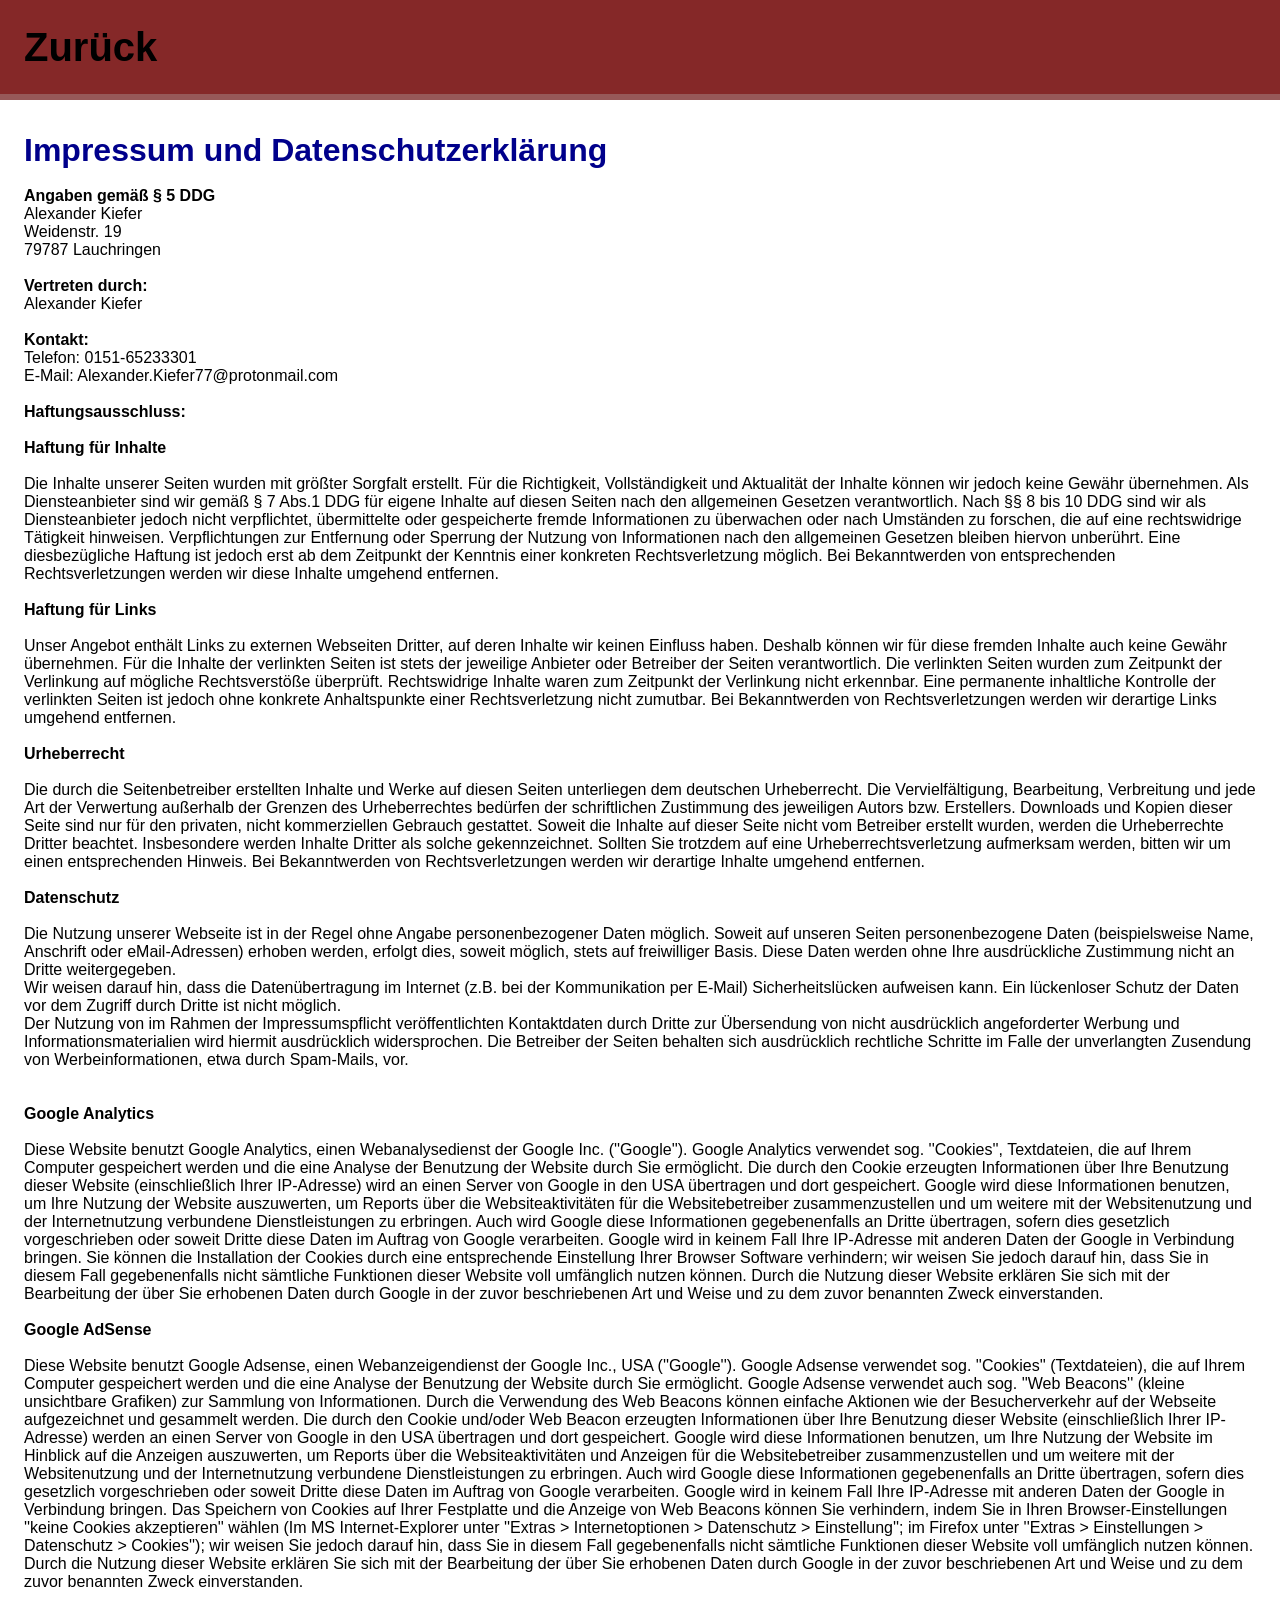
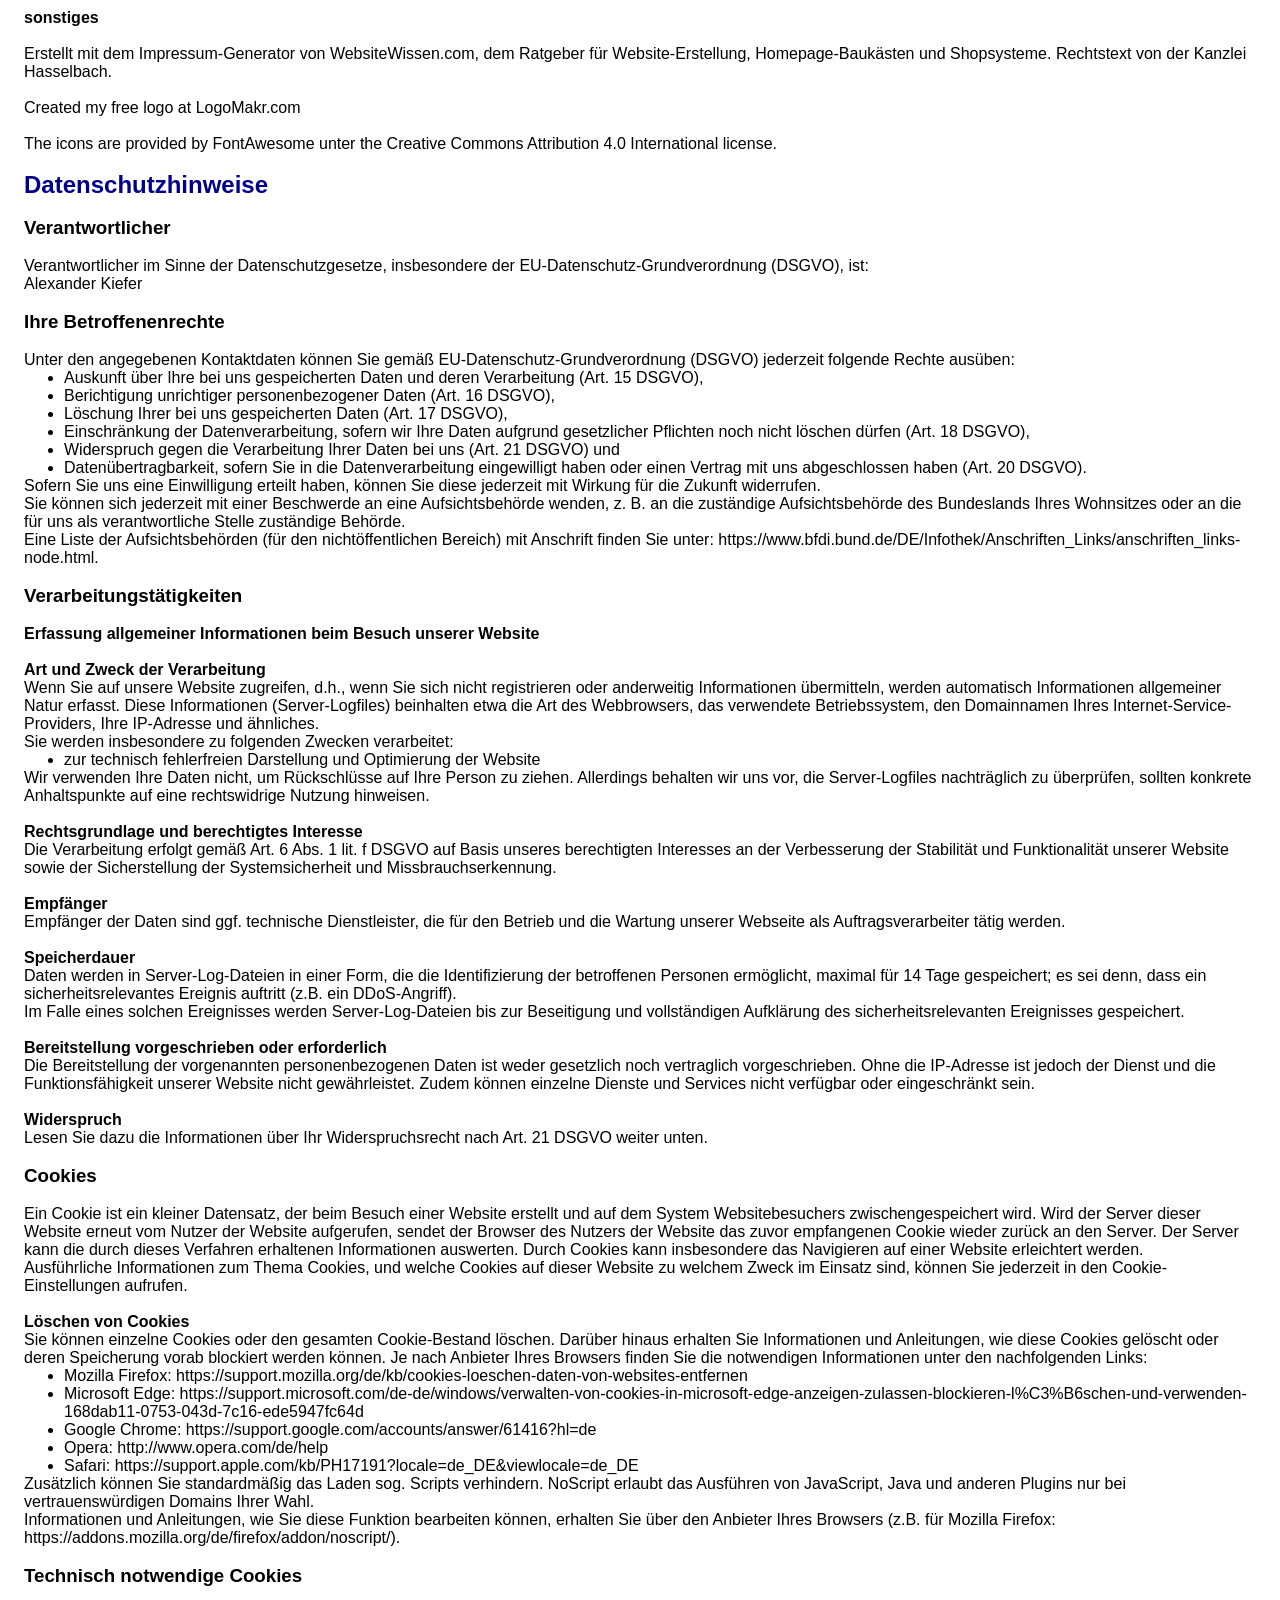
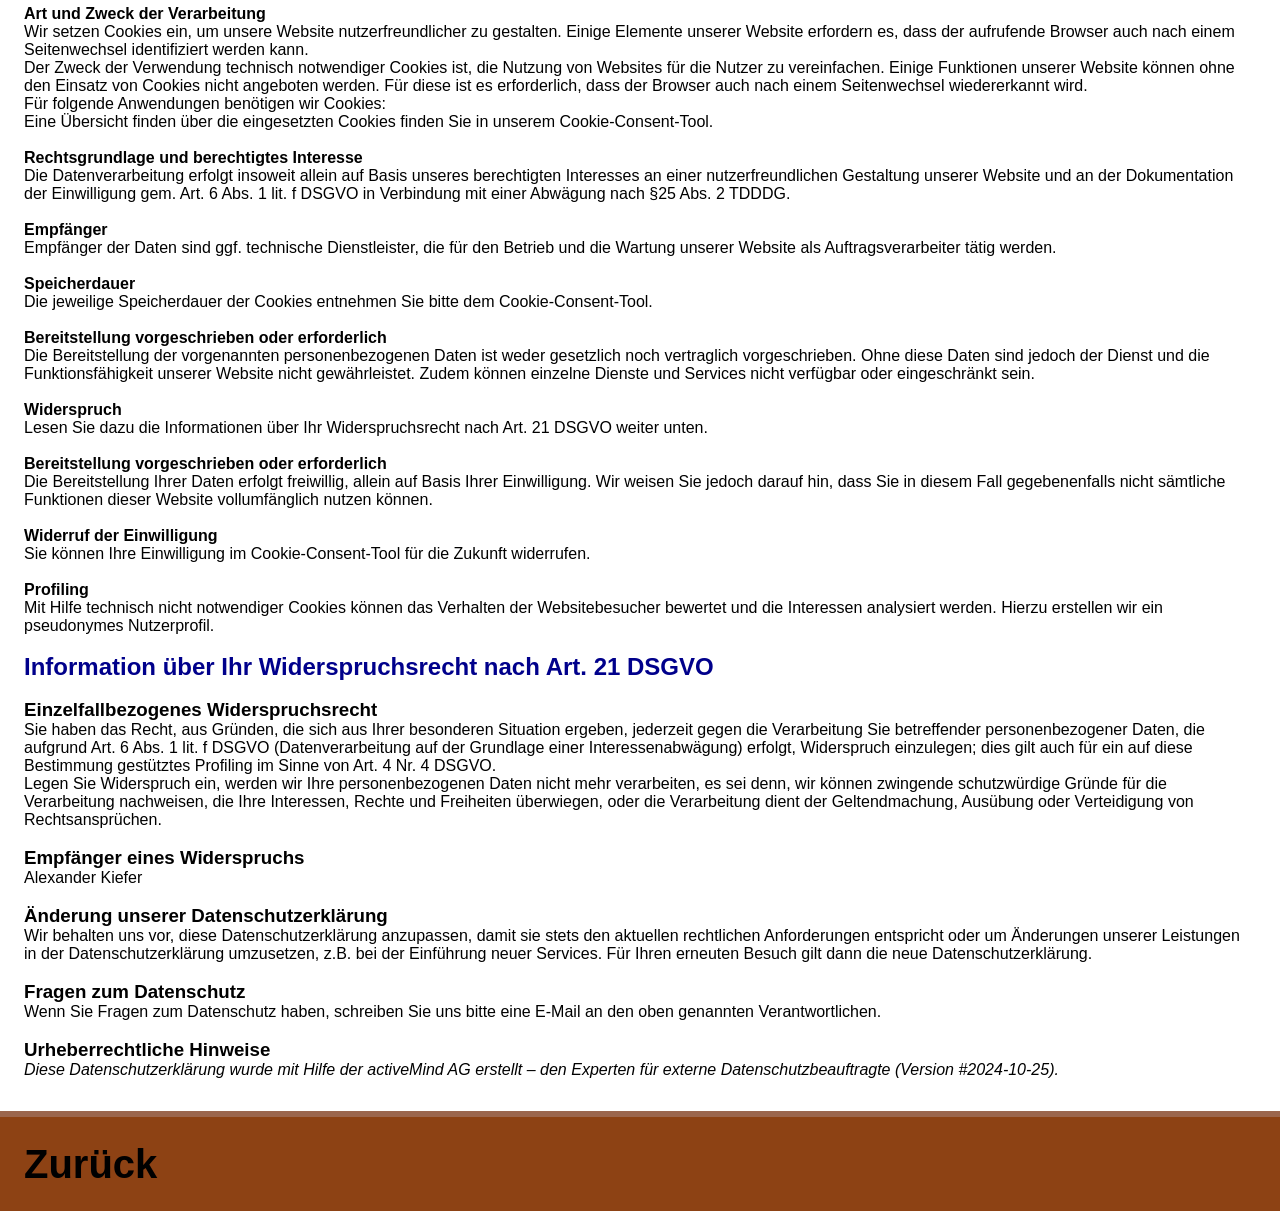
==== impressum.html @ 17a6cb5e "add basic structure" ====
<!DOCTYPE html>
<html lang="de">

<head>
    <meta charset="UTF-8">
    <meta name="viewport" content="width=device-width, initial-scale=1.0">
    <title>Impressum</title>
    <link rel="icon" href="./assets/img/airplane-engines.svg" sizes="any" type="image/svg+xml">
    
    <link rel="stylesheet" href="./styles/variables.css">
    <link rel="stylesheet" type="text/css" href="./styles/impressumStyles.css">
</head>

<body>

    <header id="header" class="header">
        <div class="contentWidthImpressum">
            <section class="innerHeader">
                 <a href="./index.html">Zurück</a>
            </section>
        </div>
    </header>


    <main class="impressum contentWidthImpressum">

        <h1 tabindex="0" class="h1Impressum">Impressum und Datenschutzerklärung</h1>
        <br>
        <p><strong tabindex="0">Angaben gemäß § 5 DDG</strong></p>
        <p>Alexander Kiefer<br>
            Weidenstr. 19<br>
            79787 Lauchringen <br><br>
        </p>
        <p><strong tabindex="0">Vertreten durch: </strong><br>
            Alexander Kiefer<br><br>
        </p>
        <p><strong tabindex="0">Kontakt:</strong> <br>
            Telefon: 0151-65233301<br>
            E-Mail: <a href='mailto:Alexander.Kiefer77@protonmail.com'>Alexander.Kiefer77@protonmail.com</a></br>
        </p>
        <p><br>
        </p>
        <p><strong tabindex="0">Haftungsausschluss: </strong><br><br><strong tabindex="0">Haftung für
                Inhalte</strong><br><br>
            Die Inhalte unserer Seiten wurden mit größter Sorgfalt erstellt. Für die Richtigkeit,
            Vollständigkeit
            und
            Aktualität
            der Inhalte können wir jedoch keine Gewähr übernehmen. Als Diensteanbieter sind wir gemäß § 7 Abs.1
            DDG
            für
            eigene
            Inhalte auf diesen Seiten nach den allgemeinen Gesetzen verantwortlich. Nach §§ 8 bis 10 DDG sind
            wir
            als
            Diensteanbieter jedoch nicht verpflichtet, übermittelte oder gespeicherte fremde Informationen zu
            überwachen
            oder
            nach Umständen zu forschen, die auf eine rechtswidrige Tätigkeit hinweisen. Verpflichtungen zur
            Entfernung
            oder
            Sperrung der Nutzung von Informationen nach den allgemeinen Gesetzen bleiben hiervon unberührt. Eine
            diesbezügliche
            Haftung ist jedoch erst ab dem Zeitpunkt der Kenntnis einer konkreten Rechtsverletzung möglich. Bei
            Bekanntwerden
            von entsprechenden Rechtsverletzungen werden wir diese Inhalte umgehend
            entfernen.<br><br><strong tabindex="0">Haftung
                für
                Links</strong><br><br>
            Unser Angebot enthält Links zu externen Webseiten Dritter, auf deren Inhalte wir keinen Einfluss
            haben.
            Deshalb
            können wir für diese fremden Inhalte auch keine Gewähr übernehmen. Für die Inhalte der verlinkten
            Seiten
            ist
            stets
            der jeweilige Anbieter oder Betreiber der Seiten verantwortlich. Die verlinkten Seiten wurden zum
            Zeitpunkt
            der
            Verlinkung auf mögliche Rechtsverstöße überprüft. Rechtswidrige Inhalte waren zum Zeitpunkt der
            Verlinkung
            nicht
            erkennbar. Eine permanente inhaltliche Kontrolle der verlinkten Seiten ist jedoch ohne konkrete
            Anhaltspunkte
            einer
            Rechtsverletzung nicht zumutbar. Bei Bekanntwerden von Rechtsverletzungen werden wir derartige Links
            umgehend
            entfernen.<br><br><strong tabindex="0">Urheberrecht</strong><br><br>
            Die durch die Seitenbetreiber erstellten Inhalte und Werke auf diesen Seiten unterliegen dem
            deutschen
            Urheberrecht.
            Die Vervielfältigung, Bearbeitung, Verbreitung und jede Art der Verwertung außerhalb der Grenzen des
            Urheberrechtes
            bedürfen der schriftlichen Zustimmung des jeweiligen Autors bzw. Erstellers. Downloads und Kopien
            dieser
            Seite
            sind
            nur für den privaten, nicht kommerziellen Gebrauch gestattet. Soweit die Inhalte auf dieser Seite
            nicht
            vom
            Betreiber erstellt wurden, werden die Urheberrechte Dritter beachtet. Insbesondere werden Inhalte
            Dritter
            als
            solche
            gekennzeichnet. Sollten Sie trotzdem auf eine Urheberrechtsverletzung aufmerksam werden, bitten wir
            um
            einen
            entsprechenden Hinweis. Bei Bekanntwerden von Rechtsverletzungen werden wir derartige Inhalte
            umgehend
            entfernen.<br><br><strong tabindex="0">Datenschutz</strong><br><br>
            Die Nutzung unserer Webseite ist in der Regel ohne Angabe personenbezogener Daten möglich. Soweit
            auf
            unseren
            Seiten
            personenbezogene Daten (beispielsweise Name, Anschrift oder eMail-Adressen) erhoben werden, erfolgt
            dies,
            soweit
            möglich, stets auf freiwilliger Basis. Diese Daten werden ohne Ihre ausdrückliche Zustimmung nicht
            an
            Dritte
            weitergegeben. <br>
            Wir weisen darauf hin, dass die Datenübertragung im Internet (z.B. bei der Kommunikation per E-Mail)
            Sicherheitslücken aufweisen kann. Ein lückenloser Schutz der Daten vor dem Zugriff durch Dritte ist
            nicht
            möglich.
            <br>
            Der Nutzung von im Rahmen der Impressumspflicht veröffentlichten Kontaktdaten durch Dritte zur
            Übersendung
            von
            nicht
            ausdrücklich angeforderter Werbung und Informationsmaterialien wird hiermit ausdrücklich
            widersprochen.
            Die
            Betreiber der Seiten behalten sich ausdrücklich rechtliche Schritte im Falle der unverlangten
            Zusendung
            von
            Werbeinformationen, etwa durch Spam-Mails, vor.<br>
            <br><br><strong tabindex="0">Google Analytics</strong><br><br>
            Diese Website benutzt Google Analytics, einen Webanalysedienst der Google Inc. (''Google''). Google
            Analytics
            verwendet sog. ''Cookies'', Textdateien, die auf Ihrem Computer gespeichert werden und die eine
            Analyse
            der
            Benutzung der Website durch Sie ermöglicht. Die durch den Cookie erzeugten Informationen über Ihre
            Benutzung
            dieser
            Website (einschließlich Ihrer IP-Adresse) wird an einen Server von Google in den USA übertragen und
            dort
            gespeichert. Google wird diese Informationen benutzen, um Ihre Nutzung der Website auszuwerten, um
            Reports
            über
            die
            Websiteaktivitäten für die Websitebetreiber zusammenzustellen und um weitere mit der Websitenutzung
            und
            der
            Internetnutzung verbundene Dienstleistungen zu erbringen. Auch wird Google diese Informationen
            gegebenenfalls an
            Dritte übertragen, sofern dies gesetzlich vorgeschrieben oder soweit Dritte diese Daten im Auftrag
            von
            Google
            verarbeiten. Google wird in keinem Fall Ihre IP-Adresse mit anderen Daten der Google in Verbindung
            bringen.
            Sie
            können die Installation der Cookies durch eine entsprechende Einstellung Ihrer Browser Software
            verhindern;
            wir
            weisen Sie jedoch darauf hin, dass Sie in diesem Fall gegebenenfalls nicht sämtliche Funktionen
            dieser
            Website
            voll
            umfänglich nutzen können. Durch die Nutzung dieser Website erklären Sie sich mit der Bearbeitung der
            über
            Sie
            erhobenen Daten durch Google in der zuvor beschriebenen Art und Weise und zu dem zuvor benannten
            Zweck
            einverstanden.<br><br><strong tabindex="0">Google AdSense</strong><br><br>
            Diese Website benutzt Google Adsense, einen Webanzeigendienst der Google Inc., USA (''Google'').
            Google
            Adsense
            verwendet sog. ''Cookies'' (Textdateien), die auf Ihrem Computer gespeichert werden und die eine
            Analyse
            der
            Benutzung der Website durch Sie ermöglicht. Google Adsense verwendet auch sog. ''Web Beacons''
            (kleine
            unsichtbare
            Grafiken) zur Sammlung von Informationen. Durch die Verwendung des Web Beacons können einfache
            Aktionen
            wie
            der
            Besucherverkehr auf der Webseite aufgezeichnet und gesammelt werden. Die durch den Cookie und/oder
            Web
            Beacon
            erzeugten Informationen über Ihre Benutzung dieser Website (einschließlich Ihrer IP-Adresse) werden
            an
            einen
            Server
            von Google in den USA übertragen und dort gespeichert. Google wird diese Informationen benutzen, um
            Ihre
            Nutzung
            der
            Website im Hinblick auf die Anzeigen auszuwerten, um Reports über die Websiteaktivitäten und
            Anzeigen
            für
            die
            Websitebetreiber zusammenzustellen und um weitere mit der Websitenutzung und der Internetnutzung
            verbundene
            Dienstleistungen zu erbringen. Auch wird Google diese Informationen gegebenenfalls an Dritte
            übertragen,
            sofern
            dies
            gesetzlich vorgeschrieben oder soweit Dritte diese Daten im Auftrag von Google verarbeiten. Google
            wird
            in
            keinem
            Fall Ihre IP-Adresse mit anderen Daten der Google in Verbindung bringen. Das Speichern von Cookies
            auf
            Ihrer
            Festplatte und die Anzeige von Web Beacons können Sie verhindern, indem Sie in Ihren
            Browser-Einstellungen
            ''keine
            Cookies akzeptieren'' wählen (Im MS Internet-Explorer unter ''Extras > Internetoptionen >
            Datenschutz >
            Einstellung''; im Firefox unter ''Extras > Einstellungen > Datenschutz > Cookies''); wir weisen Sie
            jedoch
            darauf
            hin, dass Sie in diesem Fall gegebenenfalls nicht sämtliche Funktionen dieser Website voll
            umfänglich
            nutzen
            können.
            Durch die Nutzung dieser Website erklären Sie sich mit der Bearbeitung der über Sie erhobenen Daten
            durch
            Google
            in
            der zuvor beschriebenen Art und Weise und zu dem zuvor benannten Zweck einverstanden.
        </p><br>
        <strong tabindex="0">sonstiges</strong>
        <br><br>
        Erstellt mit dem <a href="https://impressum-generator.de" rel="dofollow">Impressum-Generator</a> von
        WebsiteWissen.com,
        dem Ratgeber für <a href="https://websitewissen.com/website-erstellen" rel="dofollow">Website-Erstellung</a>, <a
            href="https://websitewissen.com/homepage-baukasten-vergleich" rel="dofollow">Homepage-Baukästen</a>
        und <a href="https://websitewissen.com/shopsysteme-vergleich" rel="dofollow">Shopsysteme</a>. Rechtstext
        von der <a href="https://www.kanzlei-hasselbach.de/" rel="dofollow">Kanzlei Hasselbach</a>.
        <br><br>
        Created my free logo at <a href="https://logomakr.com" target="_blank">LogoMakr.com</a>
        <br><br>
        The icons are provided by <a href="https://fontawesome.com/" rel="nofollow" target="_blank">FontAwesome</a>
        unter
        the <a href="https://fontawesome.com/license" target="_blank" rel="nofollow">Creative Commons
            Attribution
            4.0
            International
            license</a>.
        <br><br>

        <!-- ############################# -->
        <h2 tabindex="0" class="h2Impressum">Datenschutzhinweise</h2>
        <br>
        <h3 tabindex="0">Verantwortlicher</h3>
        <br>
        <p>Verantwortlicher im Sinne der Datenschutzgesetze, insbesondere der
            EU-Datenschutz-Grundverordnung
            (DSGVO),
            ist:</p>
        <p class='generator_user_input'>Alexander Kiefer</p>
        <br>
        <h3 tabindex="0">Ihre Betroffenenrechte</h3>
        <br>
        <p>Unter den angegebenen Kontaktdaten können Sie gemäß EU-Datenschutz-Grundverordnung (DSGVO)
            jederzeit
            folgende
            Rechte ausüben:</p>
        <ul>
            <li>Auskunft über Ihre bei uns gespeicherten Daten und deren Verarbeitung (Art. 15 DSGVO),
            </li>
            <li>Berichtigung unrichtiger personenbezogener Daten (Art. 16 DSGVO),</li>
            <li>Löschung Ihrer bei uns gespeicherten Daten (Art. 17 DSGVO),</li>
            <li>Einschränkung der Datenverarbeitung, sofern wir Ihre Daten aufgrund gesetzlicher
                Pflichten
                noch
                nicht
                löschen dürfen (Art. 18 DSGVO),</li>
            <li>Widerspruch gegen die Verarbeitung Ihrer Daten bei uns (Art. 21 DSGVO) und</li>
            <li>Datenübertragbarkeit, sofern Sie in die Datenverarbeitung eingewilligt haben oder einen
                Vertrag
                mit
                uns
                abgeschlossen haben (Art. 20 DSGVO).</li>
        </ul>
        <p>Sofern Sie uns eine Einwilligung erteilt haben, können Sie diese jederzeit mit Wirkung für
            die
            Zukunft
            widerrufen.</p>
        <p>Sie können sich jederzeit mit einer Beschwerde an eine Aufsichtsbehörde wenden, z. B. an die
            zuständige
            Aufsichtsbehörde des Bundeslands Ihres Wohnsitzes oder an die für uns als verantwortliche
            Stelle
            zuständige
            Behörde.</p>
        <p>Eine Liste der Aufsichtsbehörden (für den nichtöffentlichen Bereich) mit Anschrift finden Sie
            unter:
            <a
                href="https://www.bfdi.bund.de/DE/Infothek/Anschriften_Links/anschriften_links-node.html">https://www.bfdi.bund.de/DE/Infothek/Anschriften_Links/anschriften_links-node.html</a>.
        </p>
        <br>
        <h3 tabindex="0">Verarbeitungstätigkeiten</h3>
        <br>
        <h4 tabindex="0">Erfassung allgemeiner Informationen beim Besuch unserer Website</h4>
        <br>
        <h4 tabindex="0">Art und Zweck der Verarbeitung</h4>
        <p>Wenn Sie auf unsere Website zugreifen, d.h., wenn Sie sich nicht registrieren oder
            anderweitig
            Informationen
            übermitteln, werden automatisch Informationen allgemeiner Natur erfasst. Diese Informationen
            (Server-Logfiles) beinhalten etwa die Art des Webbrowsers, das verwendete Betriebssystem,
            den
            Domainnamen
            Ihres Internet-Service-Providers, Ihre IP-Adresse und ähnliches.</p>
        <p>Sie werden insbesondere zu folgenden Zwecken verarbeitet:</p>
        <ul>
            <li>zur technisch fehlerfreien Darstellung und Optimierung der Website</li>
        </ul>
        <p>Wir verwenden Ihre Daten nicht, um Rückschlüsse auf Ihre Person zu ziehen. Allerdings
            behalten
            wir
            uns
            vor,
            die Server-Logfiles nachträglich zu überprüfen, sollten konkrete Anhaltspunkte auf eine
            rechtswidrige
            Nutzung hinweisen.</p><br>
        <h4 tabindex="0">Rechtsgrundlage und berechtigtes Interesse</h4>
        <p>Die Verarbeitung erfolgt gemäß Art. 6 Abs. 1 lit. f DSGVO auf Basis unseres berechtigten
            Interesses
            an
            der
            Verbesserung der Stabilität und Funktionalität unserer Website sowie der Sicherstellung der
            Systemsicherheit
            und Missbrauchserkennung.</p><br>
        <h4 tabindex="0">Empfänger</h4>
        <p>Empfänger der Daten sind ggf. technische Dienstleister, die für den Betrieb und die Wartung
            unserer
            Webseite
            als Auftragsverarbeiter tätig werden.</p><br>
        <h4 tabindex="0">Speicherdauer</h4>
        <p>Daten werden in Server-Log-Dateien in einer Form, die die Identifizierung der betroffenen
            Personen
            ermöglicht, maximal für 14 Tage gespeichert; es sei denn, dass ein sicherheitsrelevantes
            Ereignis
            auftritt
            (z.B. ein DDoS-Angriff).</p>
        <p>Im Falle eines solchen Ereignisses werden Server-Log-Dateien bis zur Beseitigung und
            vollständigen
            Aufklärung
            des sicherheitsrelevanten Ereignisses gespeichert.</p><br>
        <h4 tabindex="0">Bereitstellung vorgeschrieben oder erforderlich</h4>
        <p>Die Bereitstellung der vorgenannten personenbezogenen Daten ist weder gesetzlich noch
            vertraglich
            vorgeschrieben. Ohne die IP-Adresse ist jedoch der Dienst und die Funktionsfähigkeit unserer
            Website
            nicht
            gewährleistet. Zudem können einzelne Dienste und Services nicht verfügbar oder eingeschränkt
            sein.
        </p><br>
        <h4 tabindex="0">Widerspruch</h4>
        <p>Lesen Sie dazu die Informationen über Ihr Widerspruchsrecht nach Art. 21 DSGVO weiter unten.
        </p>
        <br>
        <h3 tabindex="0">Cookies</h3>
        <br>
        <p>Ein Cookie ist ein kleiner Datensatz, der beim Besuch einer Website erstellt und auf dem
            System
            Websitebesuchers zwischengespeichert wird. Wird der Server dieser Website erneut vom Nutzer
            der
            Website
            aufgerufen, sendet der Browser des Nutzers der Website das zuvor empfangenen Cookie wieder
            zurück an
            den
            Server. Der Server kann die durch dieses Verfahren erhaltenen Informationen auswerten. Durch
            Cookies
            kann
            insbesondere das Navigieren auf einer Website erleichtert werden.</p>
        <p>Ausführliche Informationen zum Thema Cookies, und welche Cookies auf dieser Website zu
            welchem
            Zweck
            im
            Einsatz sind, können Sie jederzeit in den Cookie-Einstellungen aufrufen.</p>
        <br>
        <h4 tabindex="0">Löschen von Cookies</h4>
        <p>Sie können einzelne Cookies oder den gesamten Cookie-Bestand löschen. Darüber hinaus erhalten
            Sie
            Informationen und Anleitungen, wie diese Cookies gelöscht oder deren Speicherung vorab
            blockiert
            werden
            können. Je nach Anbieter Ihres Browsers finden Sie die notwendigen Informationen unter den
            nachfolgenden
            Links:</p>
        <ul>
            <li>Mozilla Firefox: <a
                    href="https://support.mozilla.org/de/kb/cookies-loeschen-daten-von-websites-entfernen">https://support.mozilla.org/de/kb/cookies-loeschen-daten-von-websites-entfernen</a>
            </li>
            <li>Microsoft Edge: <a
                    href="https://support.microsoft.com/de-de/windows/verwalten-von-cookies-in-microsoft-edge-anzeigen-zulassen-blockieren-l%C3%B6schen-und-verwenden-168dab11-0753-043d-7c16-ede5947fc64d">https://support.microsoft.com/de-de/windows/verwalten-von-cookies-in-microsoft-edge-anzeigen-zulassen-blockieren-l%C3%B6schen-und-verwenden-168dab11-0753-043d-7c16-ede5947fc64d</a>
            </li>
            <li>Google Chrome: <a
                    href="https://support.google.com/accounts/answer/61416?hl=de">https://support.google.com/accounts/answer/61416?hl=de</a>
            </li>
            <li>Opera: <a href="http://www.opera.com/de/help">http://www.opera.com/de/help</a></li>
            <li>Safari: <a
                    href="https://support.apple.com/kb/PH17191?locale=de_DE&amp;viewlocale=de_DE">https://support.apple.com/kb/PH17191?locale=de_DE&amp;viewlocale=de_DE</a>
            </li>
        </ul>
        <p>Zusätzlich können Sie standardmäßig das Laden sog. Scripts verhindern. NoScript erlaubt das
            Ausführen
            von
            JavaScript, Java und anderen Plugins nur bei vertrauenswürdigen Domains Ihrer Wahl.</p>
        <p>Informationen und Anleitungen, wie Sie diese Funktion bearbeiten können, erhalten Sie über
            den
            Anbieter
            Ihres
            Browsers (z.B. für Mozilla Firefox: <a
                href="https://addons.mozilla.org/de/firefox/addon/noscript/">https://addons.mozilla.org/de/firefox/addon/noscript/</a>).
        </p>
        <br>
        <h3 tabindex="0">Technisch notwendige Cookies</h3>
        <br>
        <h4 tabindex="0">Art und Zweck der Verarbeitung</h4>
        <p>Wir setzen Cookies ein, um unsere Website nutzerfreundlicher zu gestalten. Einige Elemente
            unserer
            Website
            erfordern es, dass der aufrufende Browser auch nach einem Seitenwechsel identifiziert werden
            kann.
        </p>
        <p>Der Zweck der Verwendung technisch notwendiger Cookies ist, die Nutzung von Websites für die
            Nutzer
            zu
            vereinfachen. Einige Funktionen unserer Website können ohne den Einsatz von Cookies nicht
            angeboten
            werden.
            Für diese ist es erforderlich, dass der Browser auch nach einem Seitenwechsel wiedererkannt
            wird.
        </p>
        <p>Für folgende Anwendungen benötigen wir Cookies:</p>
        <p>Eine Übersicht finden über die eingesetzten Cookies finden Sie in unserem
            Cookie-Consent-Tool.
        </p>
        <br>
        <h4 tabindex="0">Rechtsgrundlage und berechtigtes Interesse</h4>
        <p>Die Datenverarbeitung erfolgt insoweit allein auf Basis unseres berechtigten Interesses an
            einer
            nutzerfreundlichen Gestaltung unserer Website und an der Dokumentation der Einwilligung gem.
            Art. 6
            Abs.
            1
            lit. f DSGVO in Verbindung mit einer Abwägung nach §25 Abs. 2 TDDDG.</p>
        <br>
        <h4 tabindex="0">Empfänger</h4>
        <p>Empfänger der Daten sind ggf. technische Dienstleister, die für den Betrieb und die Wartung
            unserer
            Website
            als Auftragsverarbeiter tätig werden.</p>
        <br>
        <h4 tabindex="0">Speicherdauer</h4>
        <p>Die jeweilige Speicherdauer der Cookies entnehmen Sie bitte dem Cookie-Consent-Tool.</p>
        <br>
        <h4 tabindex="0">Bereitstellung vorgeschrieben oder erforderlich</h4>
        <p>Die Bereitstellung der vorgenannten personenbezogenen Daten ist weder gesetzlich noch
            vertraglich
            vorgeschrieben. Ohne diese Daten sind jedoch der Dienst und die Funktionsfähigkeit unserer
            Website
            nicht
            gewährleistet. Zudem können einzelne Dienste und Services nicht verfügbar oder eingeschränkt
            sein.
        </p>
        <br>
        <h4 tabindex="0">Widerspruch</h4>
        <p>Lesen Sie dazu die Informationen über Ihr Widerspruchsrecht nach Art. 21 DSGVO weiter unten.
        </p>
        <br>
        <h4 tabindex="0">Bereitstellung vorgeschrieben oder erforderlich</h4>
        <p>Die Bereitstellung Ihrer Daten erfolgt freiwillig, allein auf Basis Ihrer Einwilligung. Wir
            weisen
            Sie
            jedoch
            darauf hin, dass Sie in diesem Fall gegebenenfalls nicht sämtliche Funktionen dieser Website
            vollumfänglich
            nutzen können.</p>
        <br>
        <h4 tabindex="0">Widerruf der Einwilligung</h4>
        <p>Sie können Ihre Einwilligung im Cookie-Consent-Tool für die Zukunft widerrufen.</p>
        <br>
        <h4 tabindex="0">Profiling</h4>
        <p>Mit Hilfe technisch nicht notwendiger Cookies können das Verhalten der Websitebesucher
            bewertet
            und
            die
            Interessen analysiert werden. Hierzu erstellen wir ein pseudonymes Nutzerprofil.</p>
        <br>

        <!-- ############################# -->
        <h2 tabindex="0" class="h2Impressum">Information über Ihr Widerspruchsrecht nach Art. 21 DSGVO</h2>
        <br>
        <h3 tabindex="0">Einzelfallbezogenes Widerspruchsrecht</h3>
        <p>Sie haben das Recht, aus Gründen, die sich aus Ihrer besonderen Situation ergeben, jederzeit
            gegen
            die
            Verarbeitung Sie betreffender personenbezogener Daten, die aufgrund Art. 6 Abs. 1 lit. f
            DSGVO
            (Datenverarbeitung auf der Grundlage einer Interessenabwägung) erfolgt, Widerspruch
            einzulegen;
            dies
            gilt
            auch für ein auf diese Bestimmung gestütztes Profiling im Sinne von Art. 4 Nr. 4 DSGVO.</p>
        <p>Legen Sie Widerspruch ein, werden wir Ihre personenbezogenen Daten nicht mehr verarbeiten, es
            sei
            denn,
            wir
            können zwingende schutzwürdige Gründe für die Verarbeitung nachweisen, die Ihre Interessen,
            Rechte
            und
            Freiheiten überwiegen, oder die Verarbeitung dient der Geltendmachung, Ausübung oder
            Verteidigung
            von
            Rechtsansprüchen.</p>
        <br>
        <h3 tabindex="0">Empfänger eines Widerspruchs</h3>
        <p class='generator_user_input'>Alexander Kiefer</p>
        <br>
        <h3 tabindex="0">Änderung unserer Datenschutzerklärung</h3>
        <p>Wir behalten uns vor, diese Datenschutzerklärung anzupassen, damit sie stets den aktuellen
            rechtlichen
            Anforderungen entspricht oder um Änderungen unserer Leistungen in der Datenschutzerklärung
            umzusetzen,
            z.B.
            bei der Einführung neuer Services. Für Ihren erneuten Besuch gilt dann die neue
            Datenschutzerklärung.
        </p>
        <br>
        <h3 tabindex="0">Fragen zum Datenschutz</h3>
        <p>Wenn Sie Fragen zum Datenschutz haben, schreiben Sie uns bitte eine E-Mail an den oben
            genannten
            Verantwortlichen.</p>
        <br>
        <h3 tabindex="0">Urheberrechtliche Hinweise</h3>
        <p><em>Diese Datenschutzerklärung wurde mit Hilfe der activeMind AG erstellt – den Experten für
                <a href="https://www.activemind.de/datenschutz/datenschutzbeauftragter/" target="_blank"
                    rel="noopener dofollow">externe Datenschutzbeauftragte</a> (Version
                #2024-10-25).</em>
        </p>

    </main>

    <footer class="footer">
        <div class="contentWidthImpressum">
            <section class="innerFooter">
                <a href="./index.html">Zurück</a>
            </section>
        </div>
    </footer>

</body>

</html>
---- styles/variables.css ----
:root {
    /* Variable for max. Content width  */
    --maxWidth: 1440px;

    /* Variables for colors */    
    --backgroundColorHeaderDay: #852828; /*Header Day*/
    --backgroundColorHeaderDark: #1c5378; /*Header Dark*/
    --backgroundColorMainDay: rgb(112, 112, 112); /*Main Day*/
    --backgroundColorMainDark: #3a3a3a; /*Main Dark*/
    --backgroundColorFooterDay: #8d4214; /*Footer Day*/
    --backgroundColorFooterDark: #0b450f; /*Footer Dark*/ 
    --borderColorHeaderFooter: #a98d8d7a; /*Border Line Header/Footer*/

    /* Variables for text colors in table */
    --ColorTableAirlineHeaderDay: darkblue; /* font color in airline header Day */
    --ColorTableAirlineHeaderDark: darkblue; /* font color in airline header Dark */
    --ColorTableDay: black; /* font color in table Day */
    --ColorTableDark: rgb(0, 0, 0); /* font color in table Dark */

    /* Variable for background table cells */
    --backgroundColorTableCellsJa: rgb(119, 206, 119); /* table rows for "ja" */
    --backgroundColorTableCellsNein: rgb(206, 107, 107); /* table rows for "nein" */
}
---- styles/impressumStyles.css ----
/* ####################################### */
/* this classes are only used in Impressum */

* {
    box-sizing: border-box;
    margin: 0;
    scroll-behavior: smooth;    
    font-family: 'Gill Sans', 'Gill Sans MT', Calibri, 'Trebuchet MS', sans-serif;
    /*position: relative;*/
    color: black;
}

a {
    text-decoration: none;
}

.h1Impressum, .h2Impressum {
    color: darkblue;
}

.contentWidthImpressum {
    box-sizing: border-box;
    max-width: var(--maxWidth);
    width: 100%;
    margin: auto;
    padding-left: 24px;
    padding-right: 24px;
}

.impressum {
    padding-top: 32px;
    padding-bottom: 32px;
    overflow-wrap: break-word;
    word-wrap: break-word;
}

/* ####################################### */

.header {
    height: 100px;
    background-color: var(--backgroundColorHeaderDay);
    display: flex;
    border-bottom: solid 6px var(--borderColorHeaderFooter);
    align-items: center;
}

.innerHeader {
    font-size: 40px;
    font-weight: bold;
}

.innerHeader a:hover {
    color: whitesmoke;
}

.headerImpressum {
    display: flex;
    align-items: center;
    height: 100px;
    background-color: var(--backgroundColorHeader);
    border-bottom: solid;
    border-color: var(--borderColorHeaderFooter);
}

.headerImpressum img {
    height: 80px;
    padding-left: 24px;
}

.headerImpressum a {
    display: flex;
    align-items: center;
    font-size: 40px;
    gap: 20px;
    color: white;
}

/* ####################################### */

.footer {
    height: 100px;
    background-color: var(--backgroundColorFooterDay);
    display: flex;
    align-items: center;
    border-top: solid 6px var(--borderColorHeaderFooter);
}

.innerFooter {
    font-size: 40px;
    font-weight: bold;
}

.innerFooter a:hover {
    color: whitesmoke;
}

.footerImpressum {
    height: 100px;
    background-color: var(--backgroundColorFooter);
    display: flex;
    align-items: center;
    border-top: solid;
    border-color: var(--borderColorHeaderFooter);
}

.footerImpressum img {
    height: 80px;
    padding-left: 24px;
}

.footerImpressum a {
    display: flex;
    align-items: center;
    font-size: 40px;
    gap: 20px;
    color: white;
}
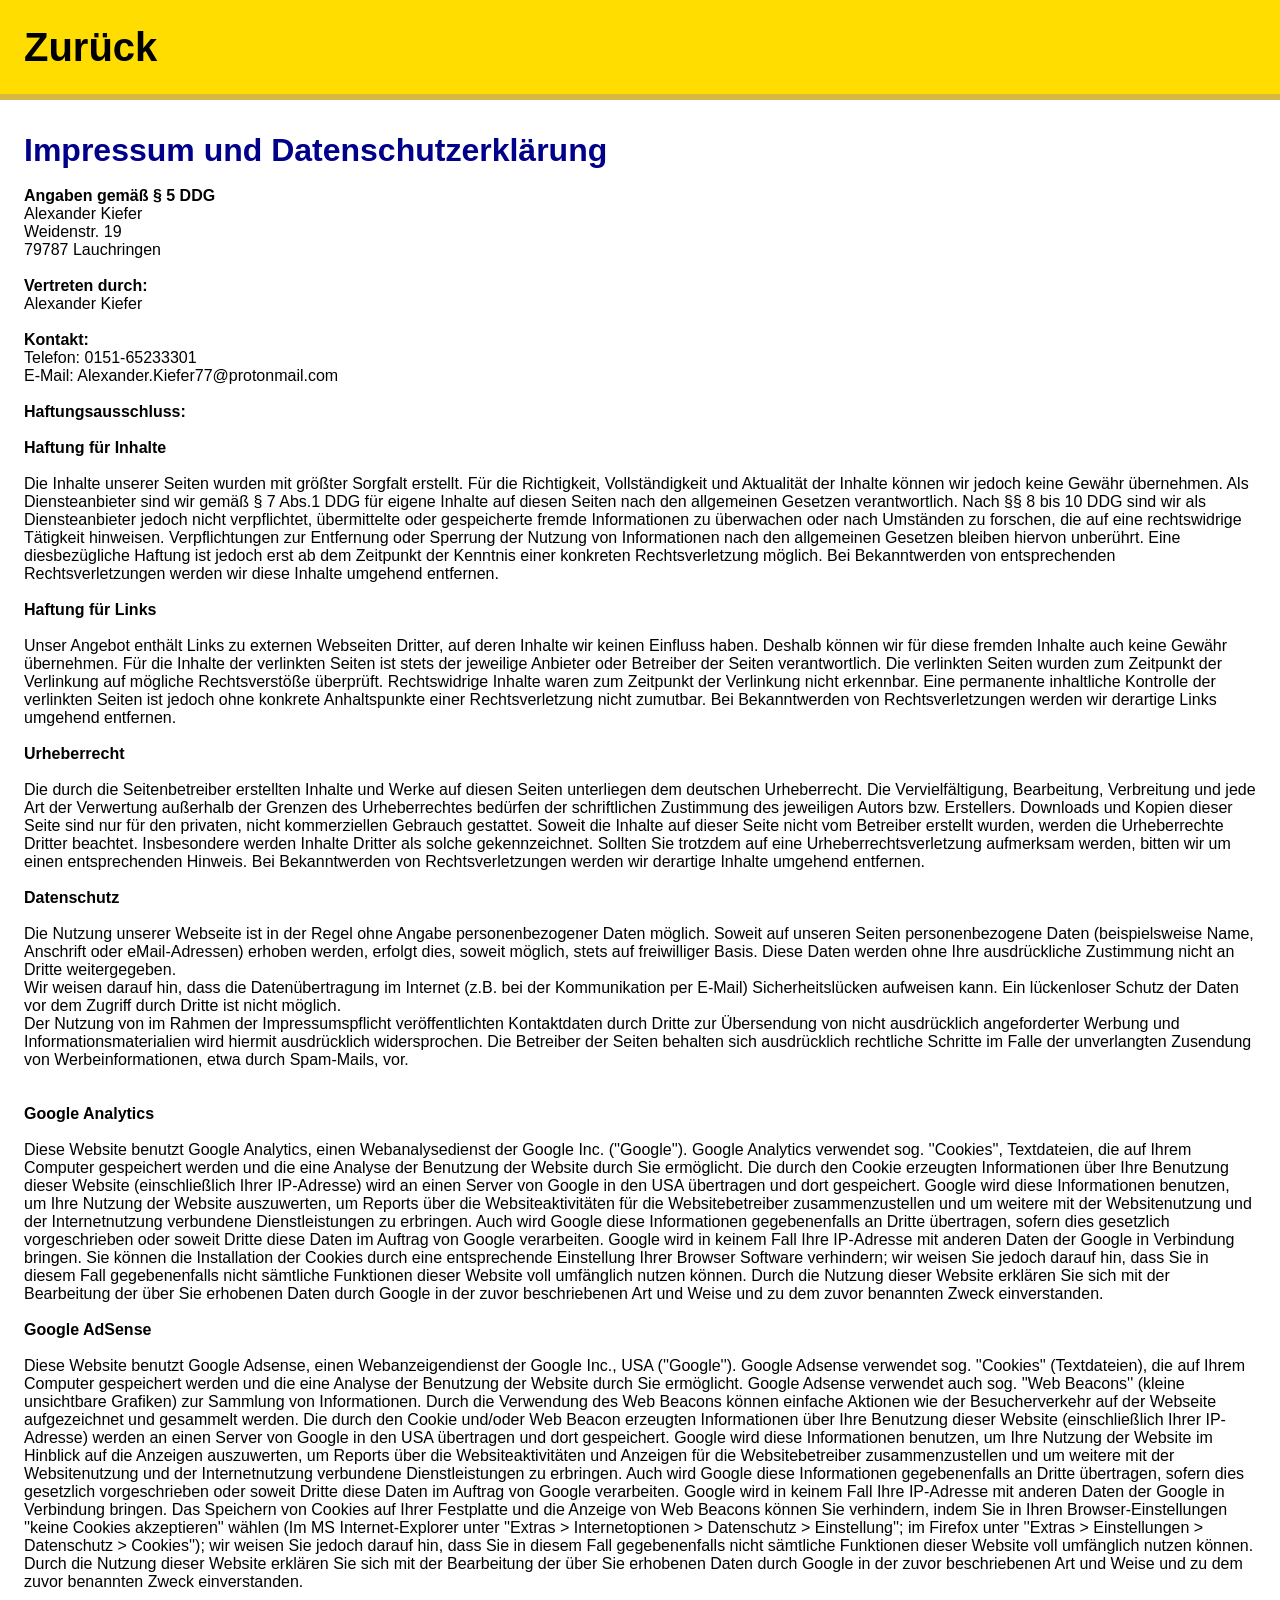
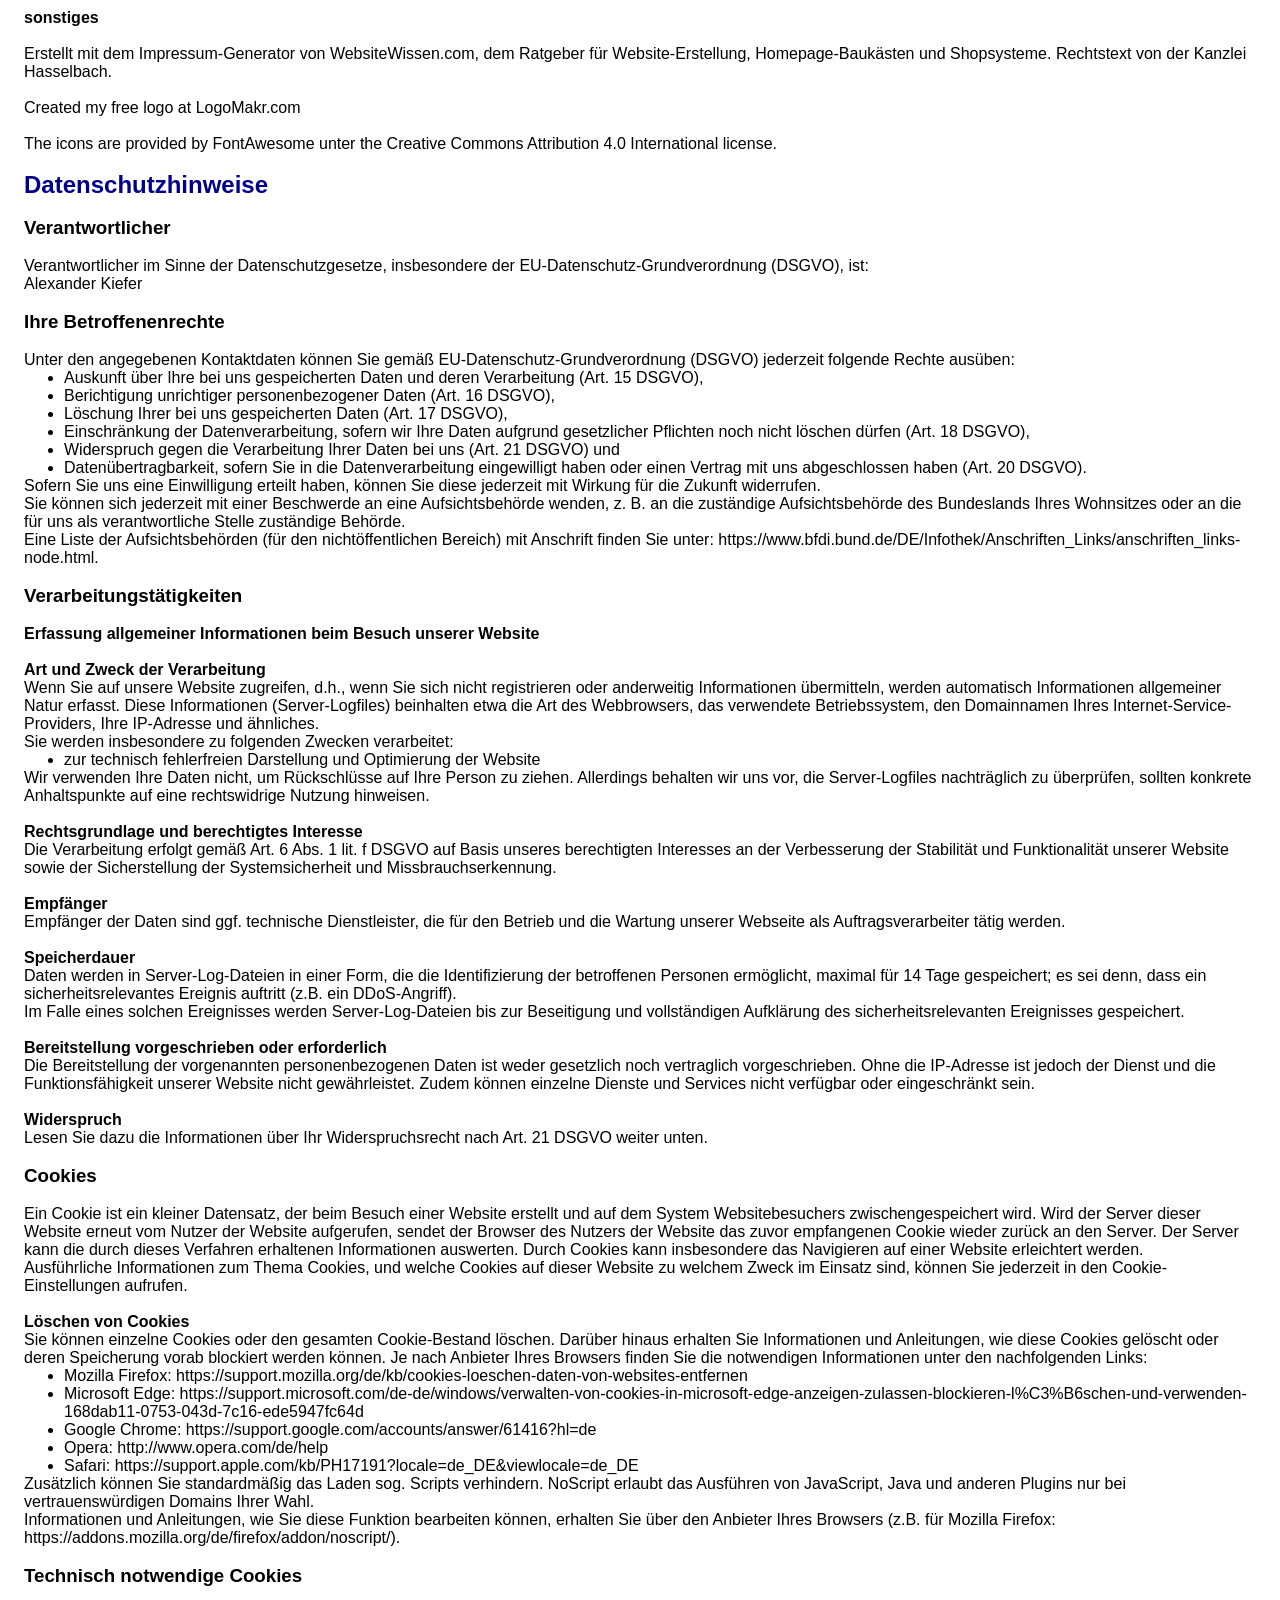
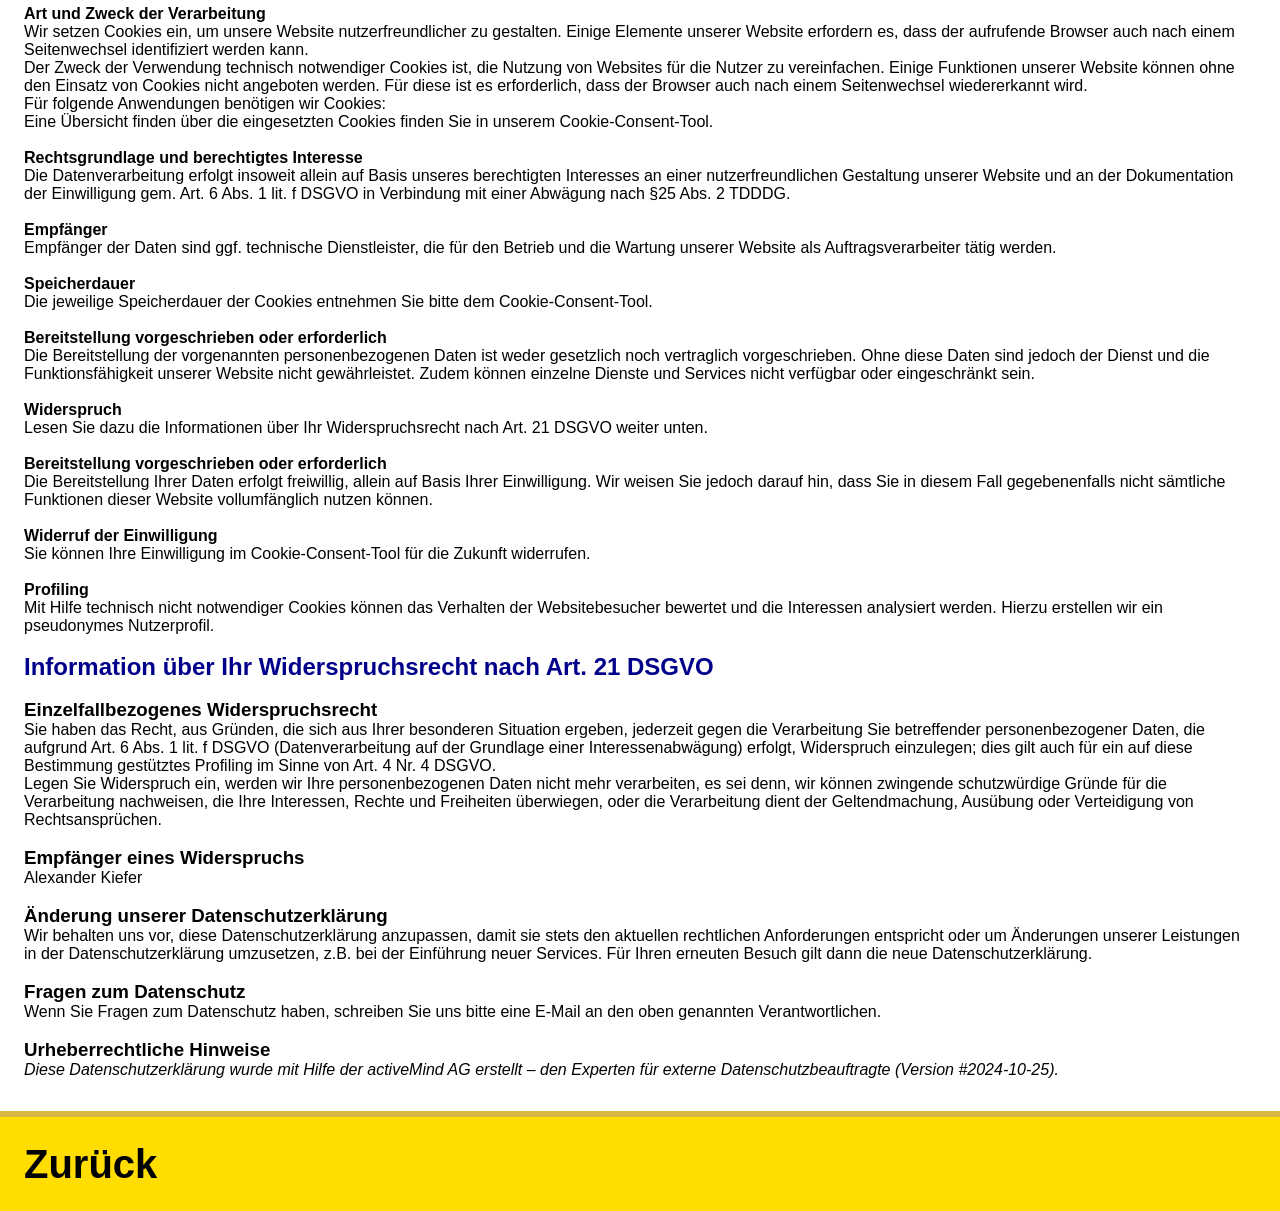
==== commit 069d86ce: "modified impressum" ====
--- a/impressum.html
+++ b/impressum.html
@@ -1,4 +1,3 @@
-
 <!DOCTYPE html>
 <html lang="de">
 
@@ -6,10 +5,88 @@
     <meta charset="UTF-8">
     <meta name="viewport" content="width=device-width, initial-scale=1.0">
     <title>Impressum</title>
-    <link rel="icon" href="./assets/img/airplane-engines.svg" sizes="any" type="image/svg+xml">
-    
+    <link rel="icon" type="image/svg+xml" sizes="any" id="favicon">
+
     <link rel="stylesheet" href="./styles/variables.css">
     <link rel="stylesheet" type="text/css" href="./styles/impressumStyles.css">
+
+    <script>
+        // favicon
+        const svg = `
+            <svg class="badge" xmlns="http://www.w3.org/2000/svg" viewBox="0 0 16 16">
+                <defs>                
+                    <!-- Gold Metall Verlauf -->
+                    <linearGradient id="gold" x1="0" y1="0" x2="1" y2="1">
+                        <stop offset="0%" stop-color="#FFF4C2" />
+                        <stop offset="35%" stop-color="#F7D35A" />
+                        <stop offset="70%" stop-color="#D4A017" />
+                        <stop offset="100%" stop-color="#9C6B00" />
+                    </linearGradient>
+                
+                    <!-- Highlight -->
+                    <radialGradient id="shine" cx="30%" cy="25%" r="70%">
+                        <stop offset="0%" stop-color="#FFFFFF" stop-opacity="0.55" />
+                        <stop offset="100%" stop-color="#FFFFFF" stop-opacity="0" />
+                    </radialGradient>
+                
+                    <!-- Innerer Schatten -->
+                    <radialGradient id="innerShade" cx="50%" cy="60%" r="75%">
+                        <stop offset="0%" stop-color="#000" stop-opacity="0" />
+                        <stop offset="100%" stop-color="#000" stop-opacity="0.35" />
+                    </radialGradient>
+                
+                    <!-- Kantenverdunklung -->
+                    <linearGradient id="edgeDark" x1="0" y1="0" x2="0" y2="1">
+                        <stop offset="0%" stop-color="#000" stop-opacity="0.15" />
+                        <stop offset="100%" stop-color="#000" stop-opacity="0.35" />
+                    </linearGradient>                
+                </defs>
+            
+                <!-- Außen-Badge -->
+                <rect x="1" y="1" width="14" height="14" rx="3.5" fill="url(#gold)" />
+            
+                <!-- Innerer Schatten -->
+                <rect x="1" y="1" width="14" height="14" rx="3.5" fill="url(#innerShade)" />
+            
+                <!-- Glanz -->
+                <rect x="1" y="1" width="14" height="14" rx="3.5" fill="url(#shine)" />
+            
+                <!-- Untere Tiefe -->
+                <rect x="1" y="1" width="14" height="14" rx="3.5" fill="url(#edgeDark)" />
+            
+                <!-- Innenrahmen -->
+                <rect x="2.2" y="2.2" width="11.6" height="11.6" rx="2.8" fill="none" stroke="#FFF6D0"
+                    stroke-width="0.35" opacity="0.9" />
+            
+                <!-- Monogramm -->
+                <g transform="skewX(-6) translate(0.2,0)">
+                
+                    <!-- Schatten -->
+                    <g fill="#000" opacity="0.35" transform="translate(0.3,0.4)">
+                        <path
+                            d="M4.3 12 L6.2 4.8 L8.1 12 L7.3 12 L6.9 10.6 H5.7 L5.3 12 Z M6.1 9.4 H6.7 L6.4 8 Z" />
+                        <path
+                            d="M9.6 4.8 V12 H10.6 V9.8 L12.2 12 H13.2 L11.3 9.2 L13.1 4.8 H12.1 L10.6 7.6 V4.8 Z" />
+                    </g>
+                
+                    <!-- Hauptschrift -->
+                    <g fill="#111" stroke="#FFFFFF" stroke-width="0.45" paint-order="stroke"
+                        stroke-linejoin="round">
+                        <path
+                            d="M4.3 12 L6.2 4.8 L8.1 12 L7.3 12 L6.9 10.6 H5.7 L5.3 12 Z M6.1 9.4 H6.7 L6.4 8 Z" />
+                        <path
+                            d="M9.6 4.8 V12 H10.6 V9.8 L12.2 12 H13.2 L11.3 9.2 L13.1 4.8 H12.1 L10.6 7.6 V4.8 Z" />
+                    </g>
+                
+                </g>
+            </svg>
+        `;
+
+        const url = "data:image/svg+xml," + encodeURIComponent(svg);
+
+        document.querySelector("link[rel='icon']").href = url;
+
+    </script>
 </head>
 
 <body>
@@ -17,11 +94,10 @@
     <header id="header" class="header">
         <div class="contentWidthImpressum">
             <section class="innerHeader">
-                 <a href="./index.html">Zurück</a>
+                <a href="./index.html">Zurück</a>
             </section>
         </div>
     </header>
-
 
     <main class="impressum contentWidthImpressum">
 
@@ -561,4 +637,3 @@
 </body>
 
 </html>
-
--- a/styles/variables.css
+++ b/styles/variables.css
@@ -2,23 +2,27 @@
 :root {
     /* Variable for max. Content width  */
     --maxWidth: 1440px;
+    --heightHeader: 100px;
+    --heightFooter: 100px;
 
     /* Variables for colors */    
-    --backgroundColorHeaderDay: #852828; /*Header Day*/
-    --backgroundColorHeaderDark: #1c5378; /*Header Dark*/
-    --backgroundColorMainDay: rgb(112, 112, 112); /*Main Day*/
-    --backgroundColorMainDark: #3a3a3a; /*Main Dark*/
-    --backgroundColorFooterDay: #8d4214; /*Footer Day*/
-    --backgroundColorFooterDark: #0b450f; /*Footer Dark*/ 
+    --colorHeader: black; /*Font Color Header*/
+    --bgColorHeaderDay: #FFDD00; /*Header Day*/
+    --bgColorHeaderDark: #D4AF37; /*Header Dark #1c5378 */
+ 
+    --colorMain: white; /*Font Color Main*/
+    --bgColorMainDay: #0A0203; /*Main Day*/
+    --bgColorMainDark: #3a3a3a; /*Main Dark*/
+
+    --colorFooter: black; /*Font Color Footer*/
+    --bgColorFooterDay: #FFDD00; /*Footer Day*/
+    --bgColorFooterDark: #D4AF37; /*Footer Dark #0b450f */ 
+
     --borderColorHeaderFooter: #a98d8d7a; /*Border Line Header/Footer*/
 
-    /* Variables for text colors in table */
-    --ColorTableAirlineHeaderDay: darkblue; /* font color in airline header Day */
-    --ColorTableAirlineHeaderDark: darkblue; /* font color in airline header Dark */
-    --ColorTableDay: black; /* font color in table Day */
-    --ColorTableDark: rgb(0, 0, 0); /* font color in table Dark */
-
-    /* Variable for background table cells */
-    --backgroundColorTableCellsJa: rgb(119, 206, 119); /* table rows for "ja" */
-    --backgroundColorTableCellsNein: rgb(206, 107, 107); /* table rows for "nein" */
+    --colorFigcaption: #D4AF37;
+    --bgColorImg: #1F191A; /*around the picture*/
+    --bgColorImgHover: #322A18; /*around the picture hover*/
+    --bgColorBtn: #1F191A;
+    --bgColorDynamicContent: rgb(100, 90, 30);
 }
--- a/styles/impressumStyles.css
+++ b/styles/impressumStyles.css
@@ -33,13 +33,16 @@
     padding-bottom: 32px;
     overflow-wrap: break-word;
     word-wrap: break-word;
+    hyphens: auto;
+    -webkit-hyphens: auto;
+    -ms-hyphens: auto;
 }
 
 /* ####################################### */
 
 .header {
     height: 100px;
-    background-color: var(--backgroundColorHeaderDay);
+    background-color: var(--bgColorHeaderDay);
     display: flex;
     border-bottom: solid 6px var(--borderColorHeaderFooter);
     align-items: center;
@@ -58,7 +61,7 @@
     display: flex;
     align-items: center;
     height: 100px;
-    background-color: var(--backgroundColorHeader);
+    background-color: var(--bgColorHeader);
     border-bottom: solid;
     border-color: var(--borderColorHeaderFooter);
 }
@@ -80,7 +83,7 @@
 
 .footer {
     height: 100px;
-    background-color: var(--backgroundColorFooterDay);
+    background-color: var(--bgColorFooterDay);
     display: flex;
     align-items: center;
     border-top: solid 6px var(--borderColorHeaderFooter);
@@ -97,7 +100,7 @@
 
 .footerImpressum {
     height: 100px;
-    background-color: var(--backgroundColorFooter);
+    background-color: var(--bgColorFooter);
     display: flex;
     align-items: center;
     border-top: solid;
